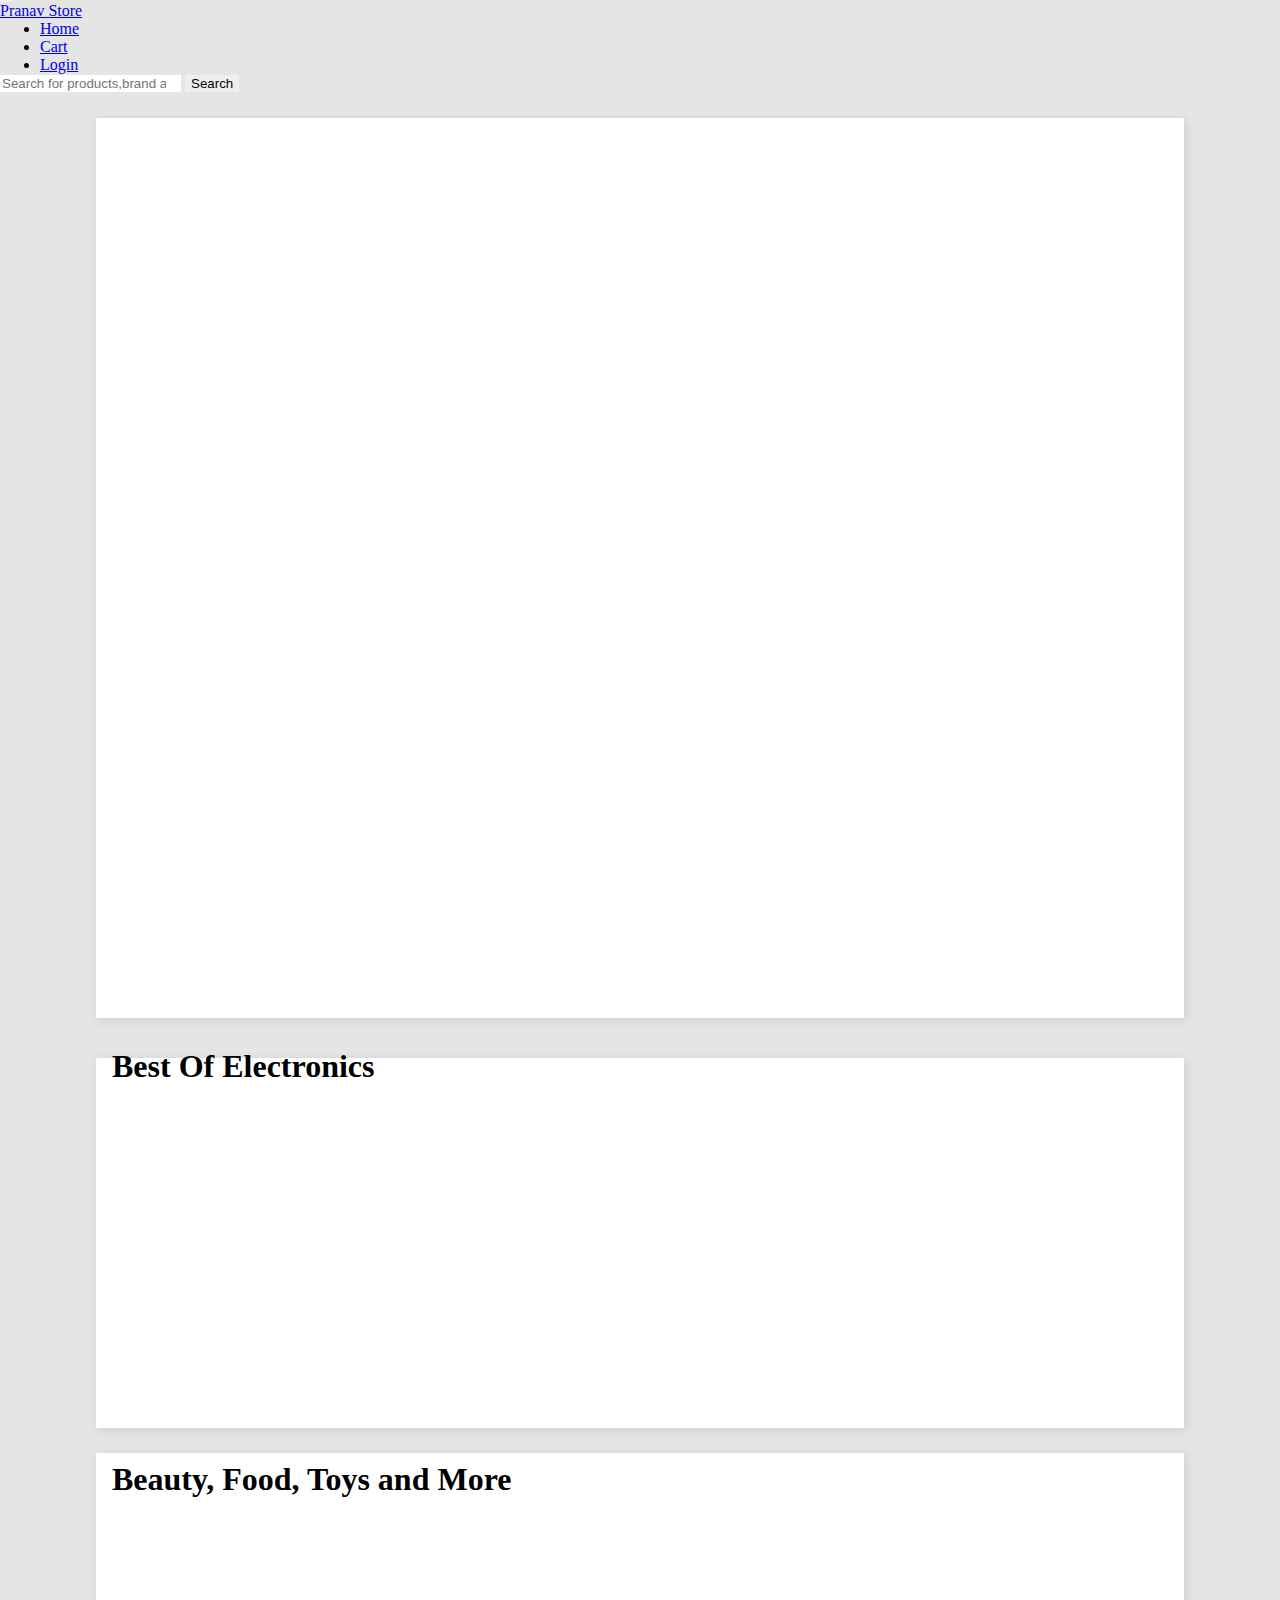
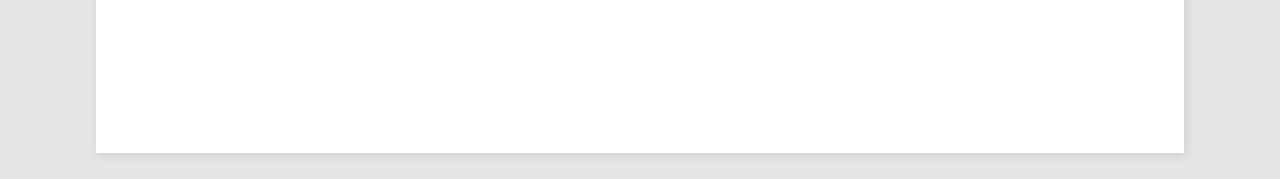
==== client/index.html @ cffbb62d "b" ====
<DOCTYPE html>
<html lang="en">

<head>
     <meta charset="UTF-8">
     <meta name="viewport" content="width=device-width, initial-scale=1.0">
     <title>Document</title>
     <link rel="stylesheet" href="index.css">
     <link href="https://cdn.jsdelivr.net/npm/bootstrap@5.3.2/dist/css/bootstrap.min.css" rel="stylesheet"
          integrity="sha384-T3c6CoIi6uLrA9TneNEoa7RxnatzjcDSCmG1MXxSR1GAsXEV/Dwwykc2MPK8M2HN" crossorigin="anonymous">
</head>

<body>

     <nav class="navbar navbar-expand-lg bg-primary">
          <div class="container-fluid">
               <button class="navbar-toggler" type="button" data-bs-toggle="collapse" data-bs-target="#navbarTogglerDemo01"
                    aria-controls="navbarTogglerDemo01" aria-expanded="false" aria-label="Toggle navigation">
                    <span class="navbar-toggler-icon"></span>
               </button>
               <div class="collapse navbar-collapse" id="navbarTogglerDemo01">
                    <a class="navbar-brand" href="#">Pranav Store</a>
                    <ul class="navbar-nav me-auto mb-2 mb-lg-0">
                         <li class="nav-item">
                            
                              <a class="nav-link active" aria-current="page" href="#">Home</a>
                         </li>
                         <li class="nav-item">
                              <a class="nav-link" href="#">Cart</a>
                         </li>
                         <li class="nav-item">
                            <a class="nav-link" href="#">Login</a>
                       </li>
                    </ul>
                    <form class="d-flex" role="search">
                         <input class="form-control me-2 " type="search" placeholder="Search for products,brand and more..." aria-label="Search">
                         <button class="btn btn-outline-dark" type="submit">Search</button>
                    </form>
               </div>
          </div>
     </nav>
 

     <section class="products">

     <div class="categories">
          <ul class="category">

          </ul>
     </div>

     <div class="electronics">
          <h1 class="elec">Best Of Electronics</h1>
          <ul class="electronic">
          </ul>
     </div>

     <div class="others">
          <h1 class="othertxt">Beauty, Food, Toys and More</h1>
          <ul class="other">

          </ul>

     </div>

</section>

     <script src="./index.js"></script>
     <script src="https://cdn.jsdelivr.net/npm/bootstrap@5.3.2/dist/js/bootstrap.bundle.min.js"
          integrity="sha384-C6RzsynM9kWDrMNeT87bh95OGNyZPhcTNXj1NW7RuBCsyN/o0jlpcV8Qyq46cDfL"
          crossorigin="anonymous"></script>

       
</body>

</html>
---- client/index.css ----
*{
    margin: 0;
     border: 0;

}


body {
     background-color: rgba(0, 0, 0, 0.1);
}

.products {
     width: 85%;
     margin: 1rem auto;
     padding: 10px;
}

.categories {
     padding: 0 100px;
     background-color: white;
     box-shadow: 2px 2px 10px rgba(0, 0, 0, 0.1);
}

.category {
     list-style-type: none;
     display: flex;
     justify-content: center;
     width: 100%;
     height:100%;
     overflow-y: hidden;
     overflow-x: scroll;
}

.item {
     display: flex;
     flex-direction: column;
     align-items: center;
     justify-content: center;
     padding-left: 5rem;
}

.iimg {
     height: 60px;
     max-width: 100%;
     margin-bottom: 5px;
}


.electronics {
     margin-top: 40px;
     background-color: white;
     padding:10px;
     height: 350px;
     box-shadow: 2px 2px 10px rgba(0, 0, 0, 0.1);
     display: flex;
     justify-content: center;
     align-items: center;
     position: relative;
}

.elec {
     position: absolute;
     left: 1rem;
     top:-10px;
}

.electronic {
     list-style-type: none;
     display: flex;
     justify-content: center;
     width: 100%;
     overflow-y: hidden;
     overflow-x: scroll;
     height: 75%;
     margin-top: 1rem;
}

.electronic .eitem {
     display: flex;
     align-items: center;
     justify-content: center;
     flex-direction: column;
     padding: 20px;
     margin-left: 20px;
     border: 1px solid rgba(0, 0, 0, 0.1);
     border-radius: 10px;
     box-shadow: 2px 2px 10px rgba(0, 0, 0, 0.1);
}

.eimg {
     height: 100px;
     width: fit-content;
     margin-bottom: 10px;
}




.others {
     margin-top: 25px;
     background-color: white;
     height: 300px;
     box-shadow: 2px 2px 10px rgba(0, 0, 0, 0.1);
     display: flex;
     justify-content: center;
     align-items: center;
     position: relative;
}

.othertxt {
     position: absolute;
     left: 1rem;
     top: 0.5rem;
}

.other {
     list-style-type: none;
     display: flex;
     justify-content: center;
     width: 100%;
     overflow-y: hidden;
     overflow-x: scroll;
     height: 60%;
     margin-top: 1rem;
}

.oitem {
     display: flex;
     align-items: center;
     justify-content: center;
     flex-direction: column;
     padding: 20px;
     margin-left: 20px;
     border: 1px solid rgba(0, 0, 0, 0.1);
     border-radius: 10px;
     box-shadow: 2px 2px 10px rgba(0, 0, 0, 0.1);
}

.oimg {
     height: 100px;
     width: fit-content;
     margin-bottom: 10px;
}
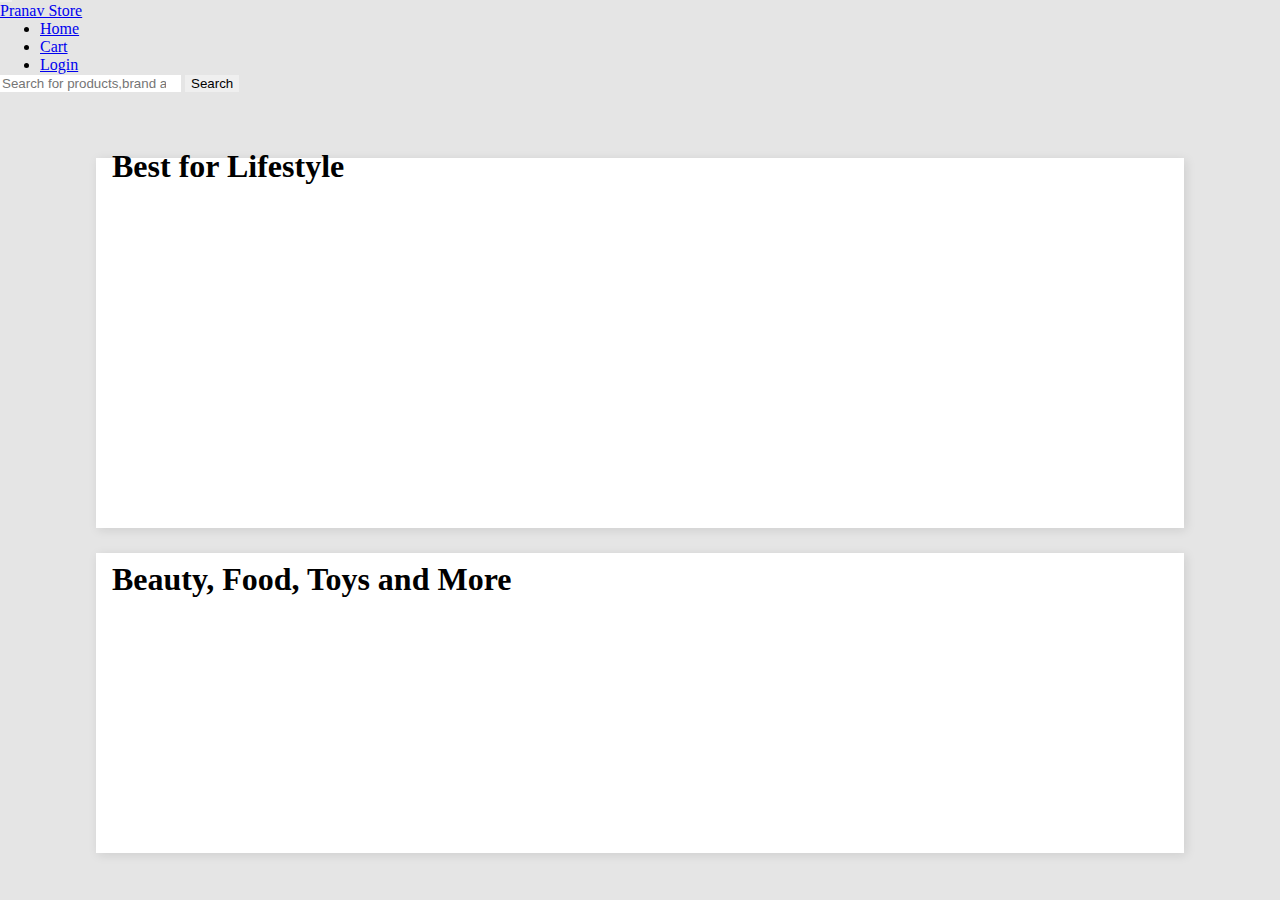
==== commit 540e990b: "modified" ====
--- a/client/index.html
+++ b/client/index.html
@@ -50,7 +50,7 @@
      </div>
 
      <div class="electronics">
-          <h1 class="elec">Best Of Electronics</h1>
+          <h1 class="elec">Best for Lifestyle</h1>
           <ul class="electronic">
           </ul>
      </div>
--- a/client/index.css
+++ b/client/index.css
@@ -26,7 +26,6 @@
      display: flex;
      justify-content: center;
      width: 100%;
-     height:100%;
      overflow-y: hidden;
      overflow-x: scroll;
 }
